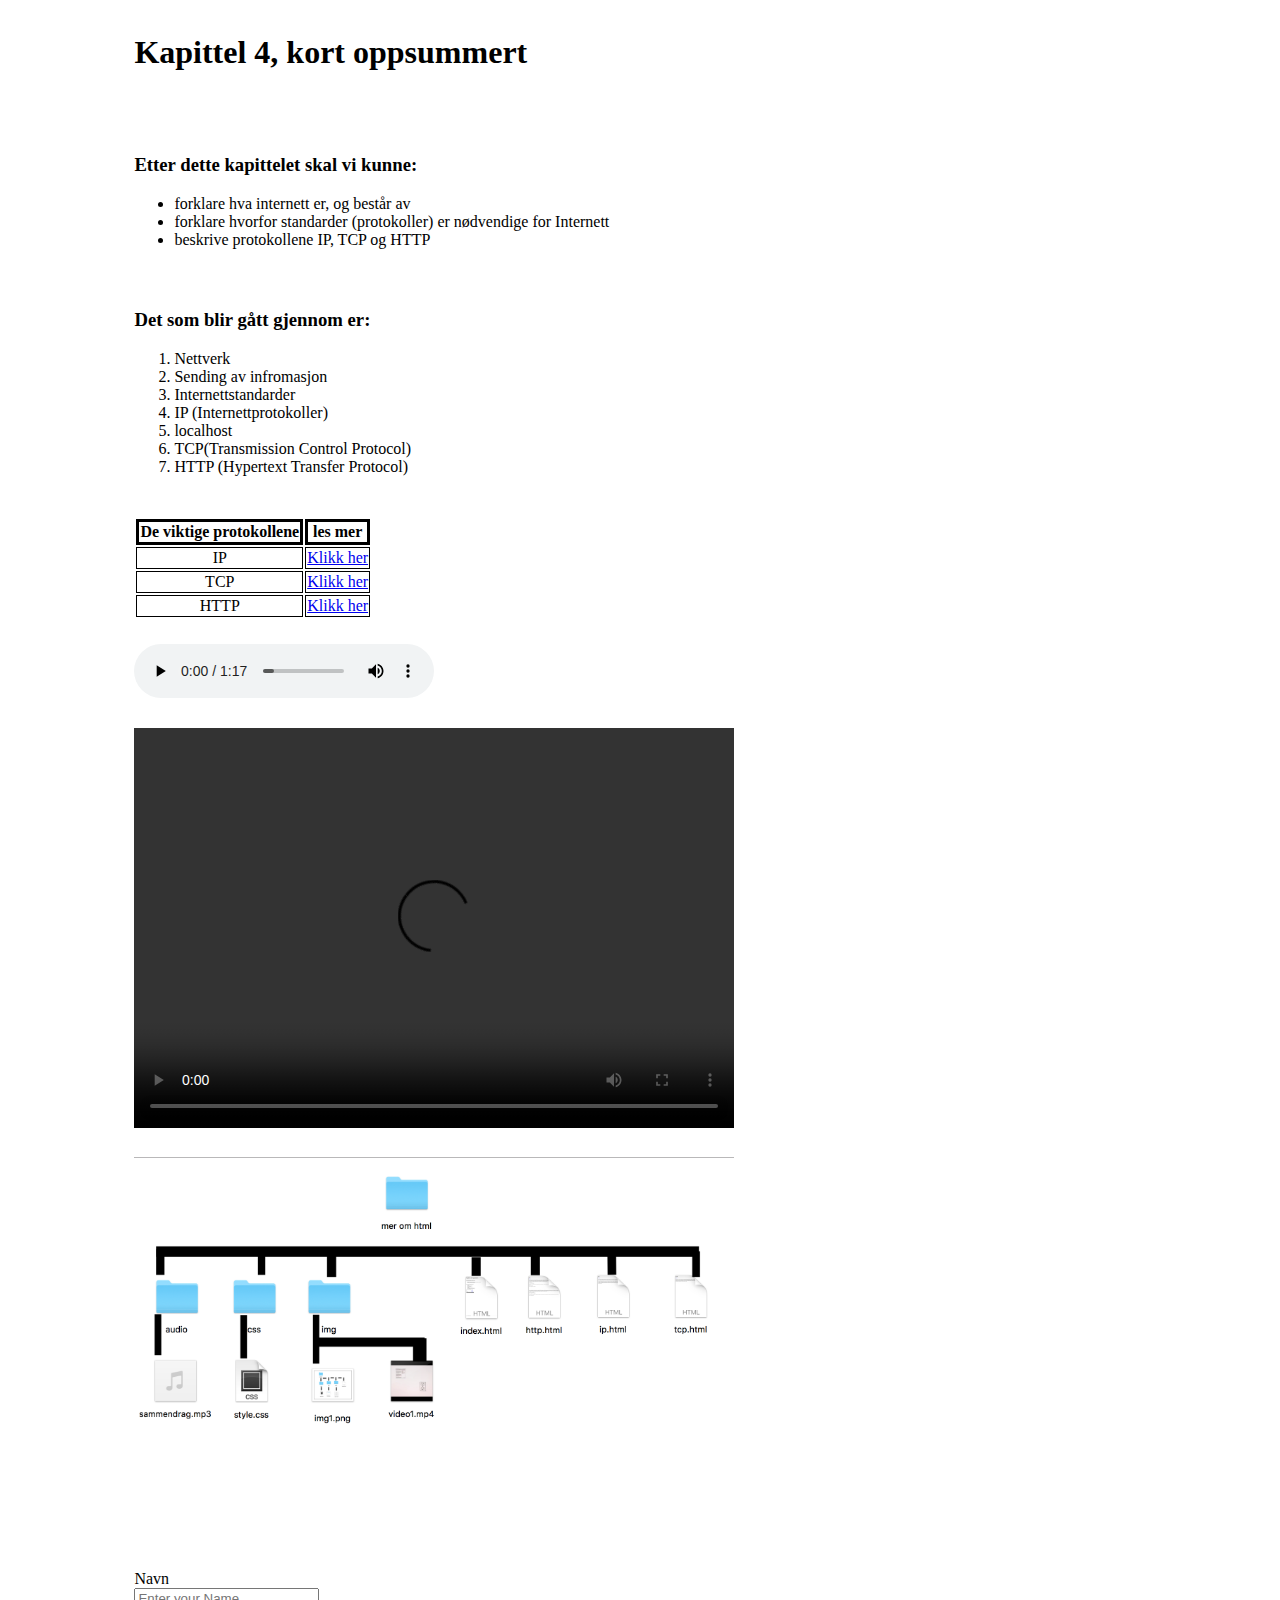
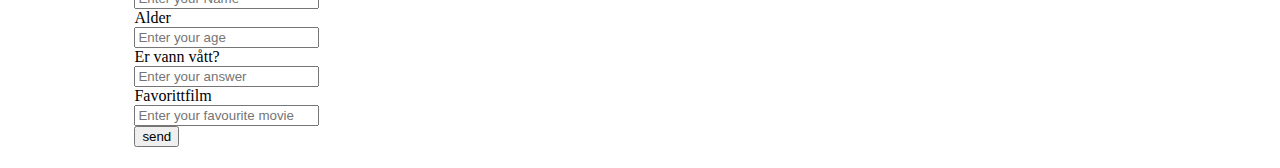
==== index.html @ 70dde28c "Add files via upload" ====
<!DOCTYPE html>
<html lang="en">

  <head>
    <meta charset="UTF-8">

    <title>Mer om html</title>
    <link rel="stylesheet" href="css/style.css">
  </head>

  <body>

    <h1>Kapittel 4, kort oppsummert</h1> <br>
    <!-- den største overskrifiten -->


    <div class="mål">
      <!-- en container, med klassen mål, som inneholder overskrift og punkter -->

      <h3> Etter dette kapittelet skal vi kunne:  </h3>
      <!--Den 3. største overskrifiten-->

      <ul>
        <!-- Uordnet liste med målene i kapittel 4 -->
        <li>forklare hva internett er, og består av</li>
        <li>forklare hvorfor standarder (protokoller) er nødvendige for Internett</li>
        <li>beskrive protokollene IP, TCP og HTTP</li>
      </ul>
    </div>

    <div class="overskrifter">
      <!-- en container, med klassen overskrifter, som inneholder overskrift og en ordnet liste -->
      <h3>Det som blir gått gjennom er:</h3>
      <!--Den 3. største overskrifiten-->
      <ol>
        <!-- en ordnet liste med overskriftene fra kapittel 4 -->
        <li>Nettverk</li>
        <li>Sending av infromasjon</li>
        <li>Internettstandarder</li>
        <li>IP (Internettprotokoller)</li>
        <li>localhost</li>
        <li>TCP(Transmission Control Protocol)</li>
        <li>HTTP (Hypertext Transfer Protocol)</li>

      </ol>
    </div>

    <div class="protokoller">
      <!-- en container, med klassen protokoller, som inneholder en tabell-->
      <table>
        <!-- Tabell som inneholder de viktigste protokollene -->
        <tr>
          <th>De viktige protokollene</th>
          <th>les mer</th>
        </tr>
        <tr>
          <td>IP</td>
          <td><a href="ip.html">Klikk her</a></td>
        </tr>
        <tr>
          <td>TCP</td>
          <td><a href="tcp.html">Klikk her</a></td>
        </tr>
        <tr>
          <td>HTTP</td>
          <td><a href="http.html">Klikk her</a></td>
        </tr>
      </table>
    </div>

    <div class="sammendrag">
      <!-- en container, med klassen sammendrag, som inneholder en lydfil-->
      <audio controls   src="audio/sammendrag.mp3" type="audio/mpeg">nettleseren din støtter ikke lyd</audio> <br>
      <!--lydfil der Elias oppsummerer kapittel 4 -->
    </div>

    <div class="videofil">
      <!-- en container, med klassen videofil, som inneholder en video-->
      <video controls  width="1080" height="720" src="img/video1.mp4" alt="your browser does not support video"></video><br> <!-- Video om hvordan internettet fungerer-->
    </div>

    <div class="mappestruktur">
      <!-- en container, med klassen mappestruktur, som inneholder et bilde-->
      <img src="img/img1.png" width="1080" height="720"alt="bilde av mappestruktur">
      <!-- et bilde av mappestrukturen vår -->
      <!-- bildet har breede 1080piksler og høyde på 720piksler -->
    </div>

    <div class="skjema">
      <!-- en container, med klassen skjema, som inneholder et spørreskjema-->
      <form method="get">
        <!-- Skjema som spør om noe interessant-->

        <label>Navn</label><br>
        <!-- overskriften -->
        <input placeholder="Enter your Name" required><br>
        <!-- her kan brukeren skrive noe -->

        <label>Alder</label><br>
        <!-- overskriften -->
        <input  placeholder="Enter your age" required><br>
        <!-- her kan brukeren skrive noe -->

        <label>Er vann vått?</label><br>
        <!-- overskriften -->
        <input  placeholder="Enter your answer" required><br>
        <!-- her kan brukeren skrive noe -->

        <label>Favorittfilm</label><br>
        <!-- overskriften -->
        <input placeholder="Enter your favourite movie" required><br>
        <!-- her kan brukeren skrive noe -->


        <input type="submit" name="submit" value="send">

      </form>
    </div>


  </body>
</html>
---- css/style.css ----
video {
  width: 600px;
  height: auto;
}

img {
  width: 600px;
  height: auto;
}



td, tr {
  border: 1px solid black;
  text-align: center;
}

th {
  border: 3px solid black;
}



div {
  width: 80%;
  margin-left: 9%;
  padding: 1%;
}

h1 {
  margin-left: 9%;
  padding: 1%;
}
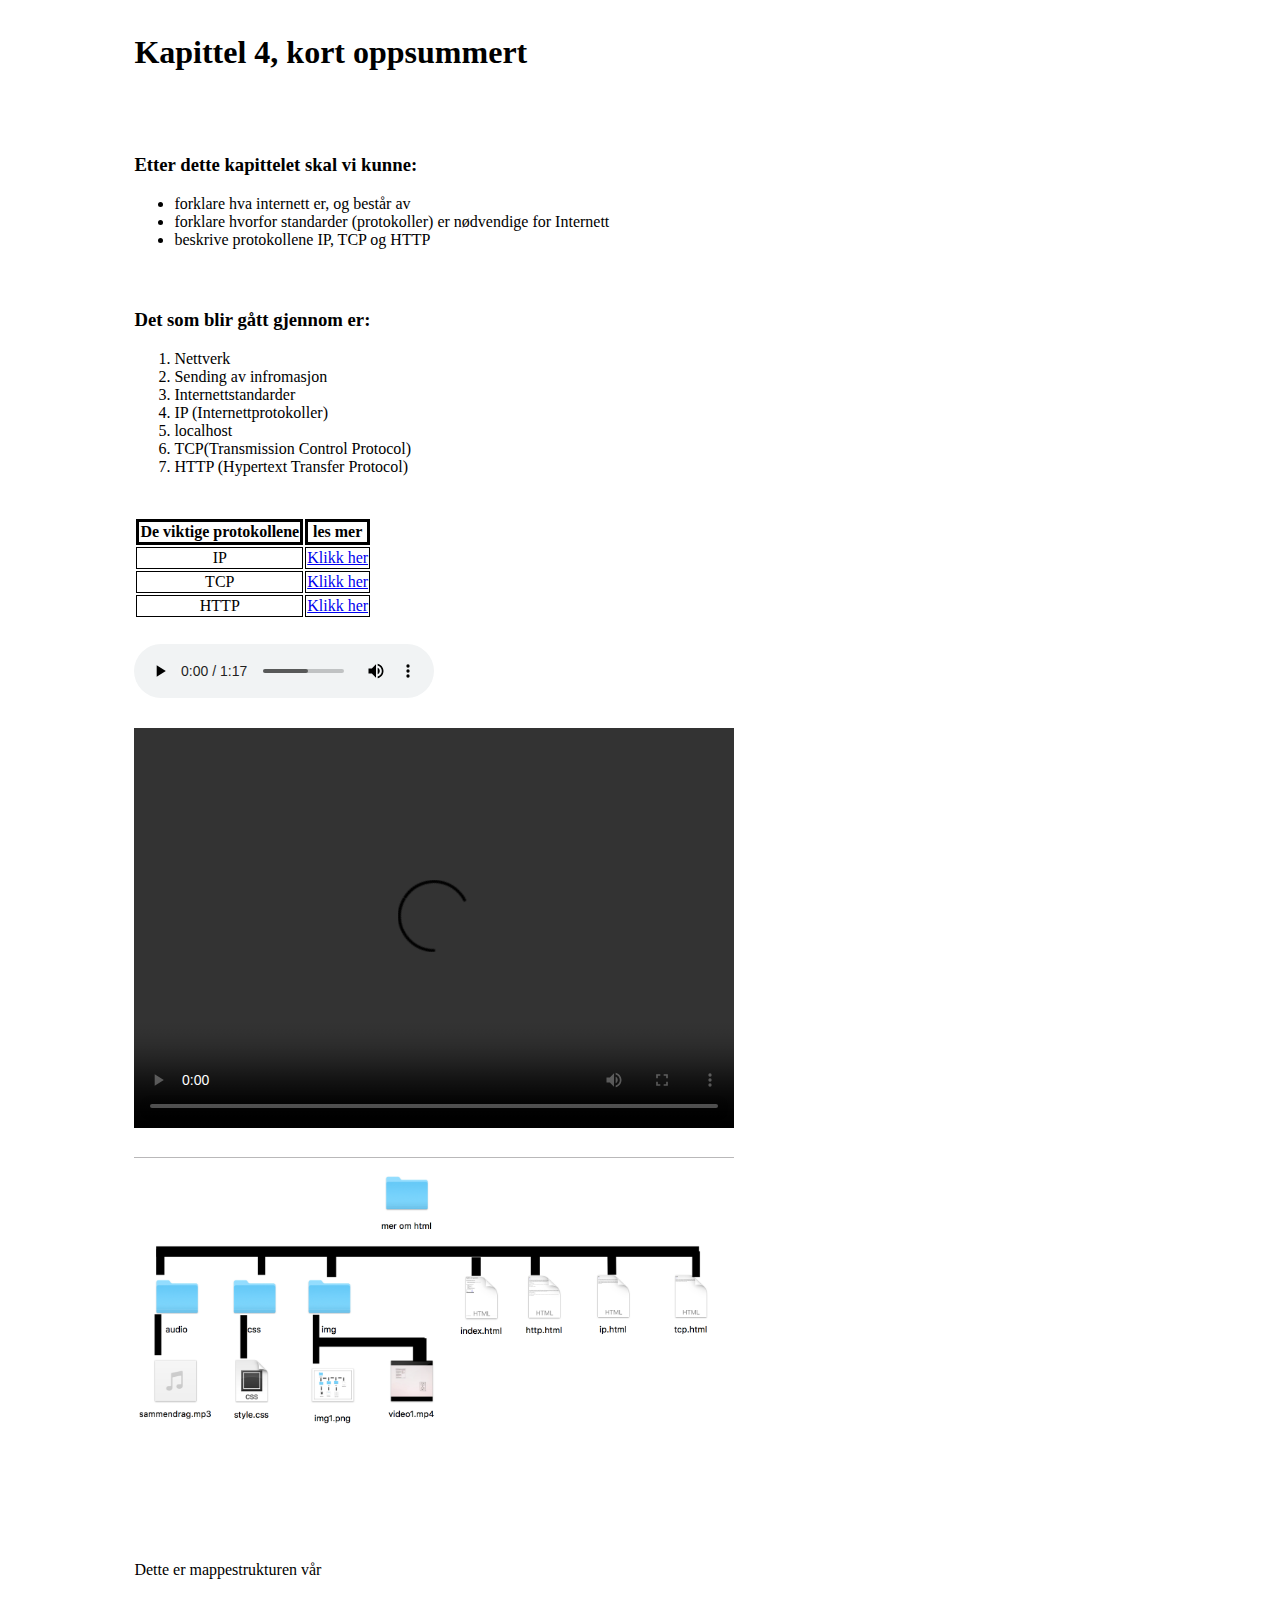
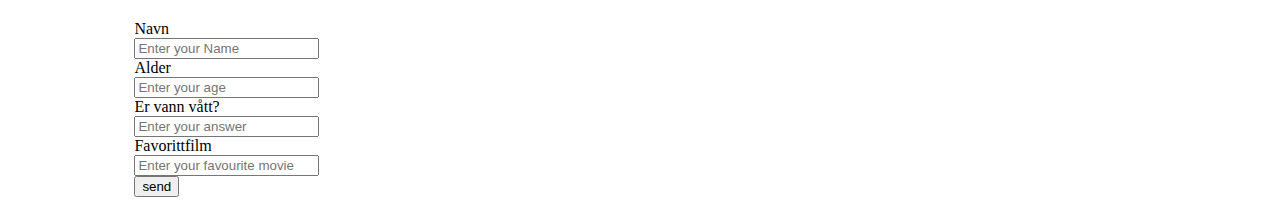
==== commit 924c916c: "Update index.html" ====
--- a/index.html
+++ b/index.html
@@ -84,6 +84,7 @@
       <img src="img/img1.png" width="1080" height="720"alt="bilde av mappestruktur">
       <!-- et bilde av mappestrukturen vår -->
       <!-- bildet har breede 1080piksler og høyde på 720piksler -->
+      <p> Dette er mappestrukturen vår</p>
     </div>
 
     <div class="skjema">
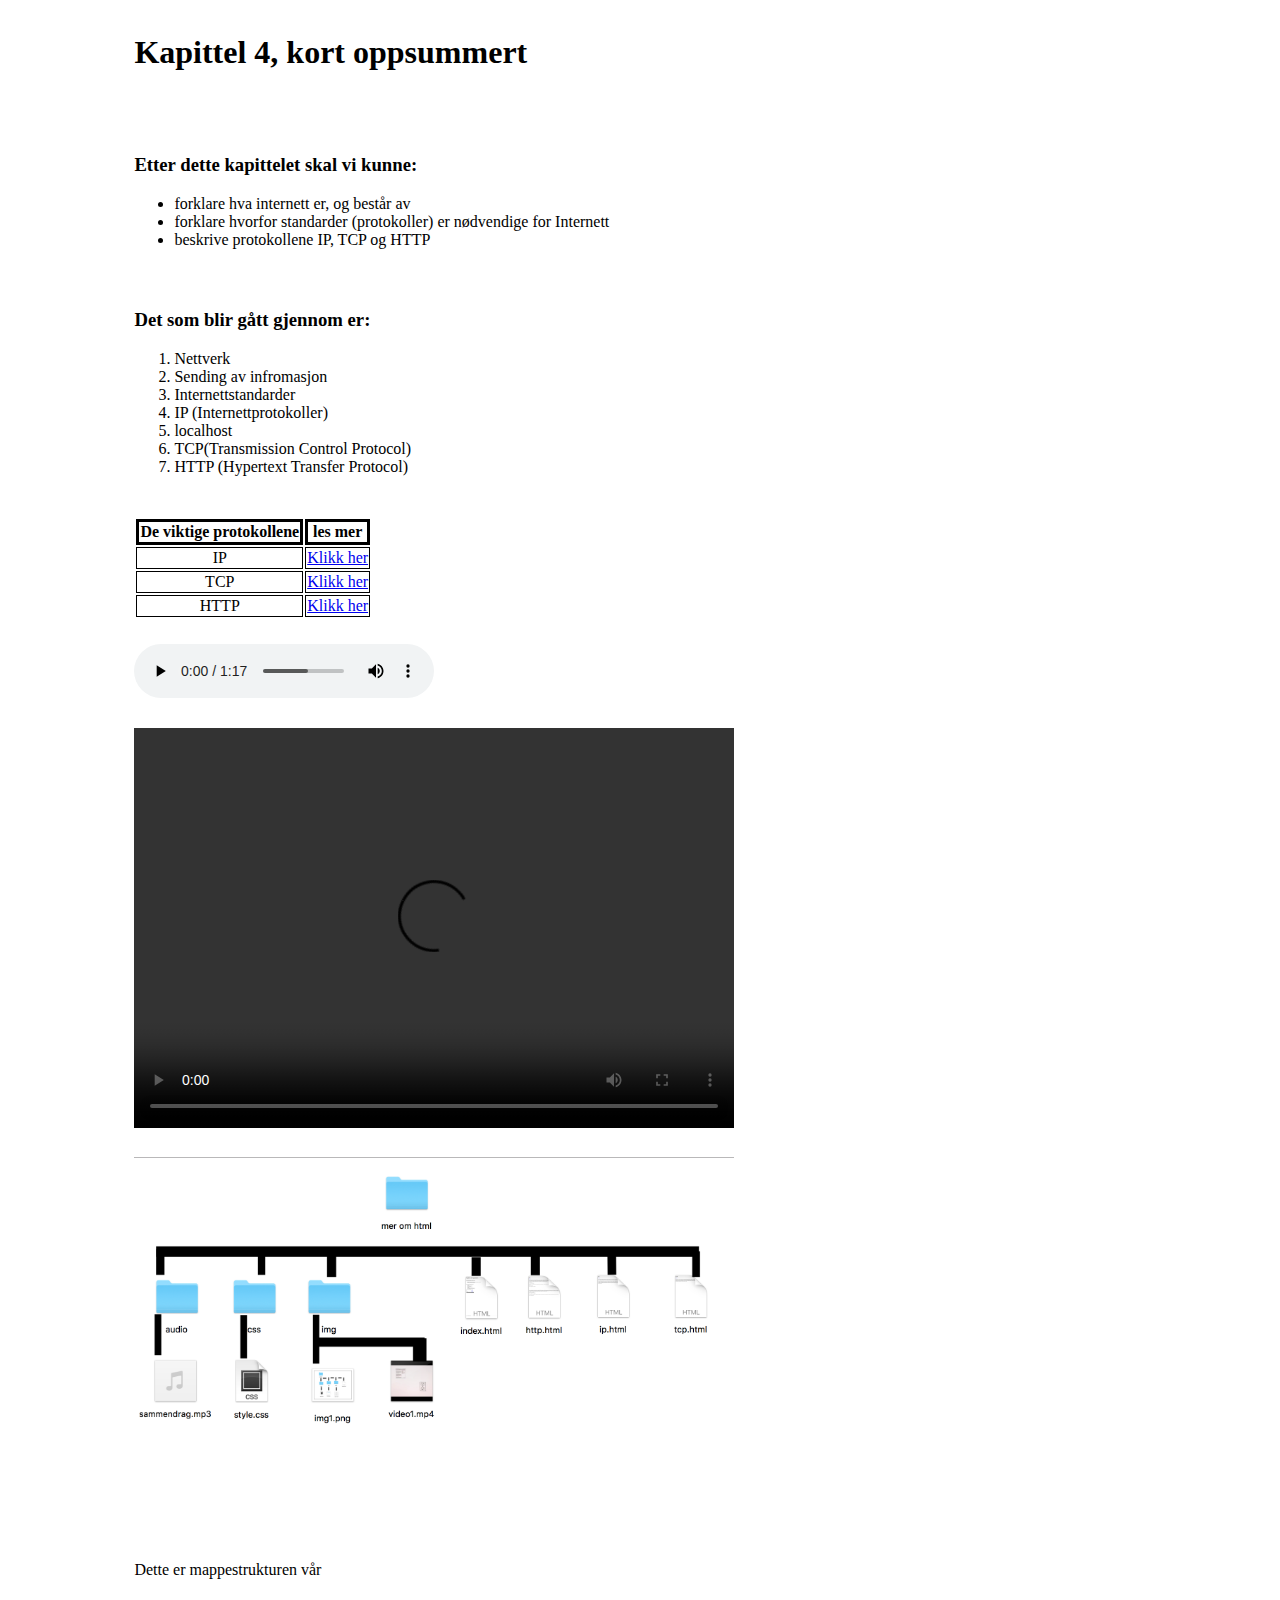
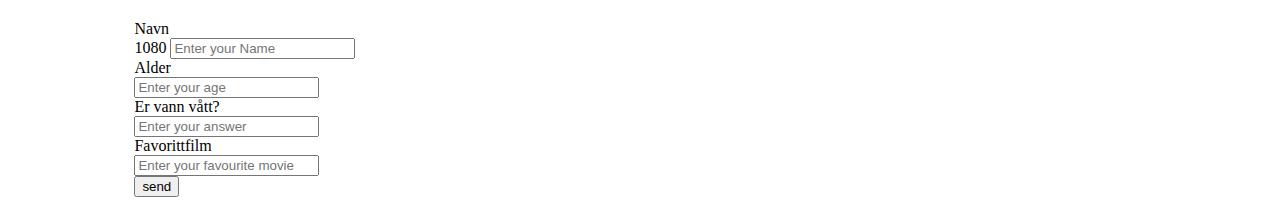
==== commit 6fbd6c01: "Update index.html" ====
--- a/index.html
+++ b/index.html
@@ -81,9 +81,8 @@
 
     <div class="mappestruktur">
       <!-- en container, med klassen mappestruktur, som inneholder et bilde-->
-      <img src="img/img1.png" width="1080" height="720"alt="bilde av mappestruktur">
+      <img src="img/img1.png" width="1702" height="1090"alt="bilde av mappestruktur">
       <!-- et bilde av mappestrukturen vår -->
-      <!-- bildet har breede 1080piksler og høyde på 720piksler -->
       <p> Dette er mappestrukturen vår</p>
     </div>
 
@@ -92,7 +91,7 @@
       <form method="get">
         <!-- Skjema som spør om noe interessant-->
 
-        <label>Navn</label><br>
+        <label>Navn</label><br>1080
         <!-- overskriften -->
         <input placeholder="Enter your Name" required><br>
         <!-- her kan brukeren skrive noe -->
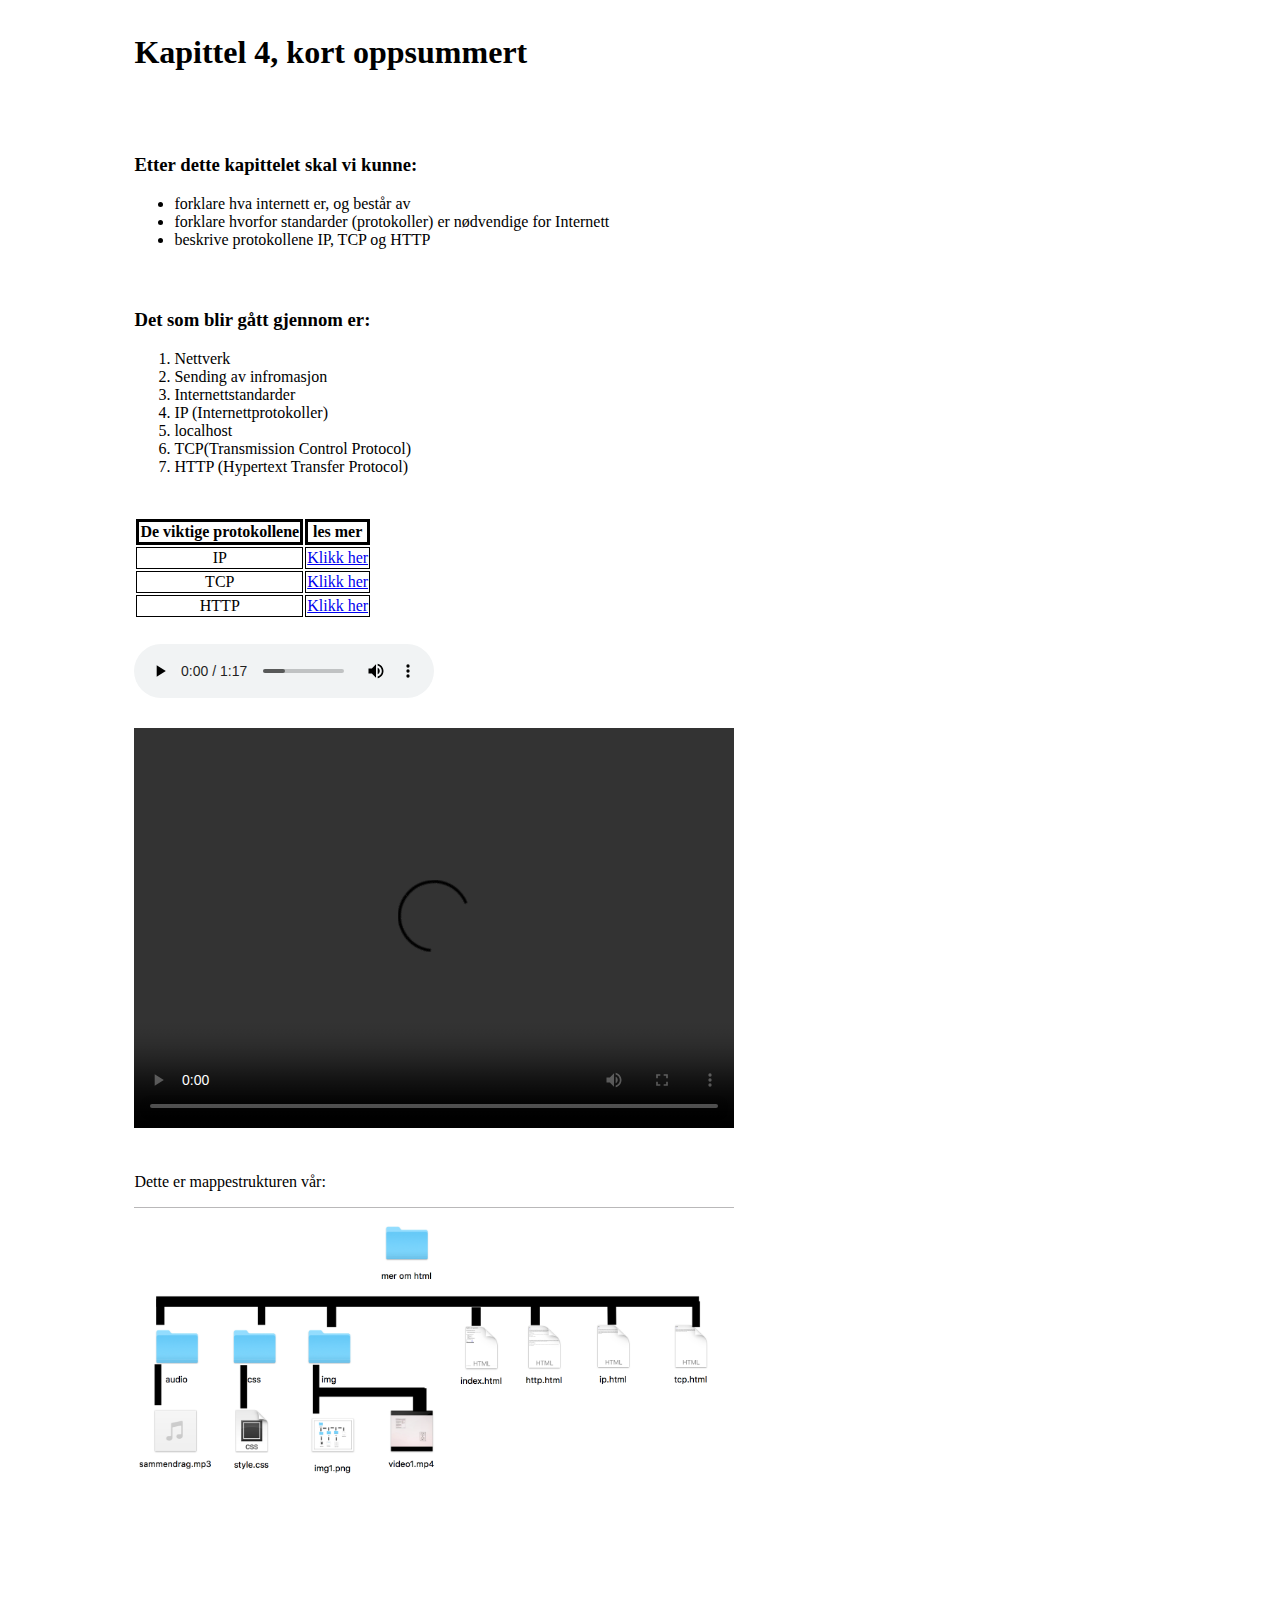
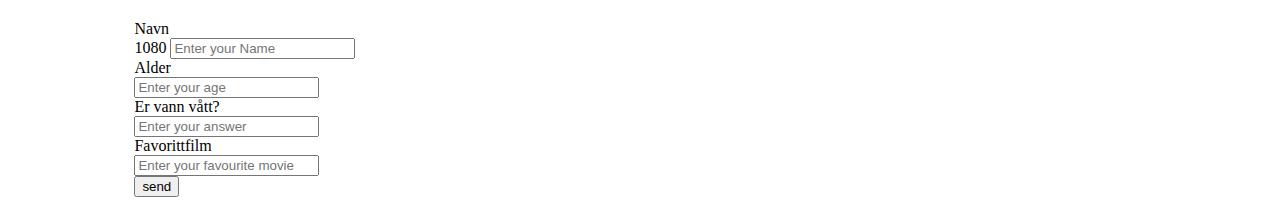
==== commit d5daaaaa: "Update index.html" ====
--- a/index.html
+++ b/index.html
@@ -81,9 +81,11 @@
 
     <div class="mappestruktur">
       <!-- en container, med klassen mappestruktur, som inneholder et bilde-->
+    
+       <p> Dette er mappestrukturen vår:</p>
       <img src="img/img1.png" width="1702" height="1090"alt="bilde av mappestruktur">
       <!-- et bilde av mappestrukturen vår -->
-      <p> Dette er mappestrukturen vår</p>
+     
     </div>
 
     <div class="skjema">
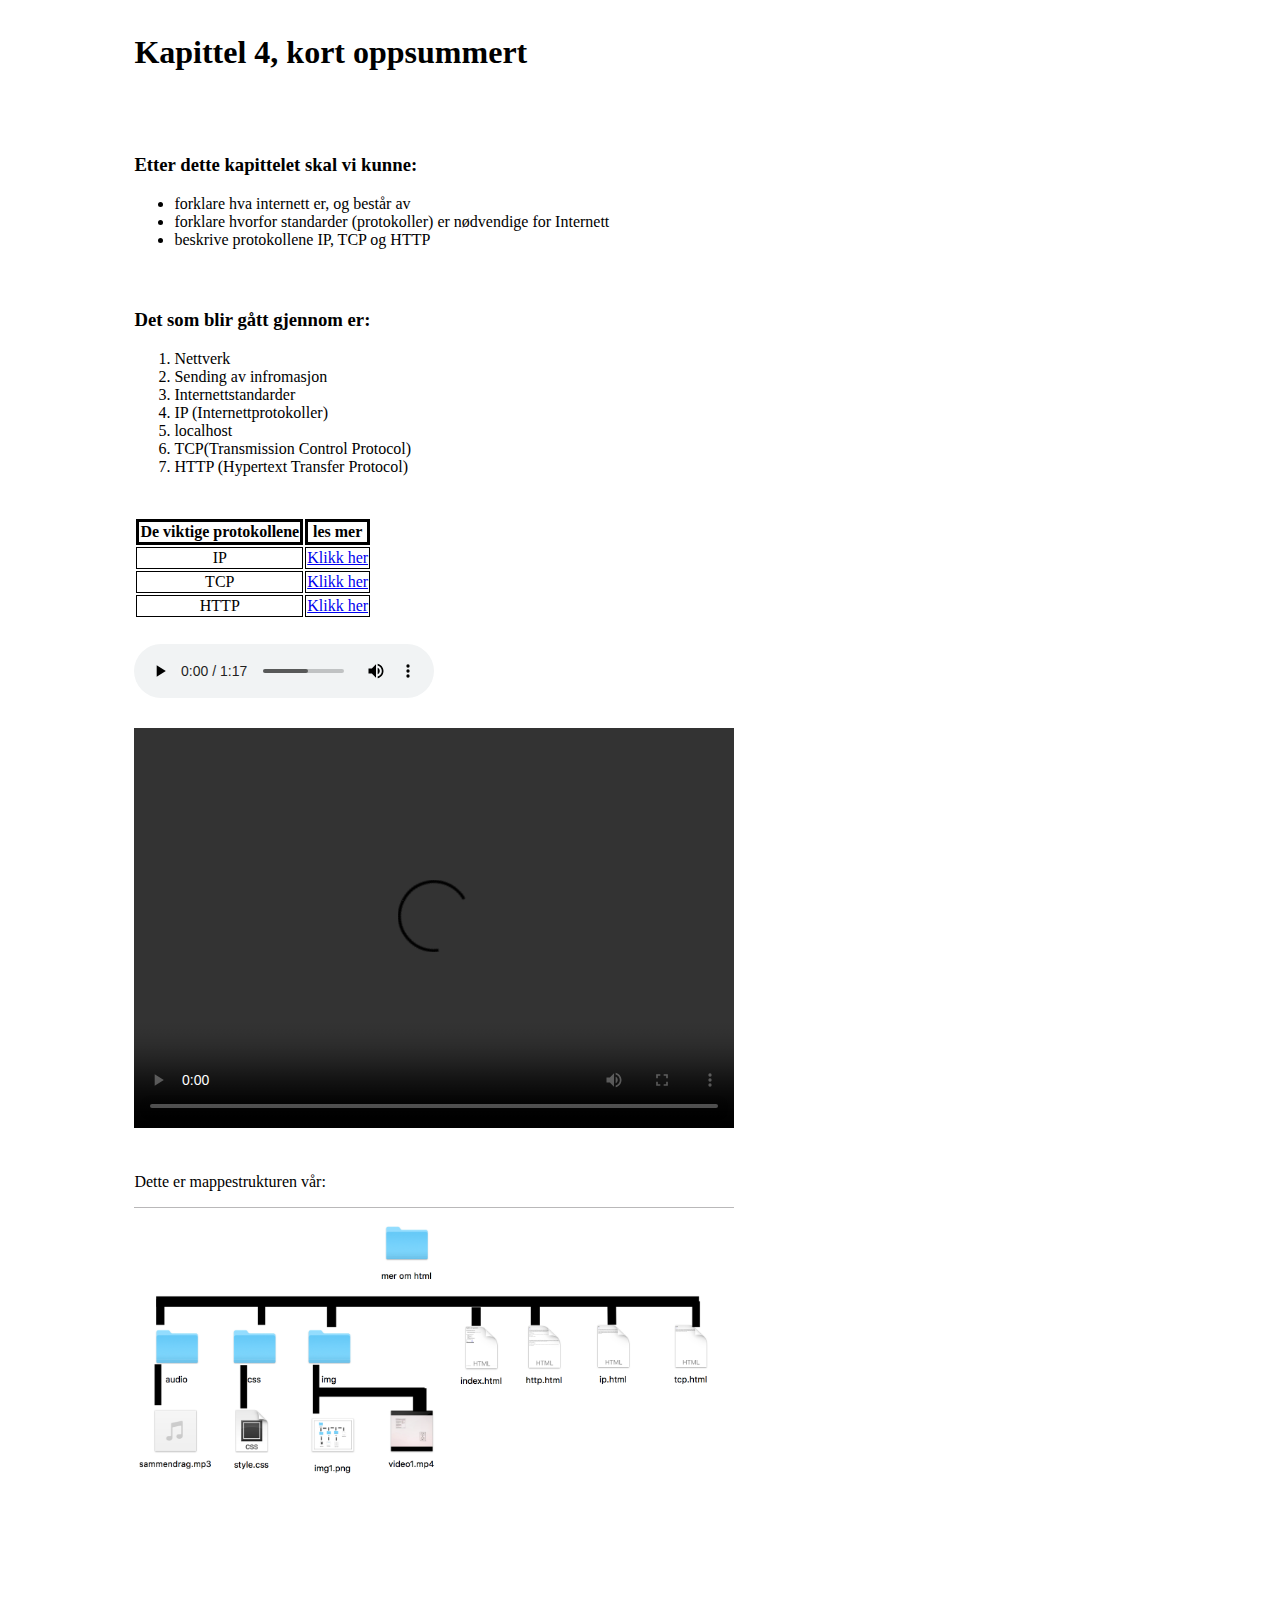
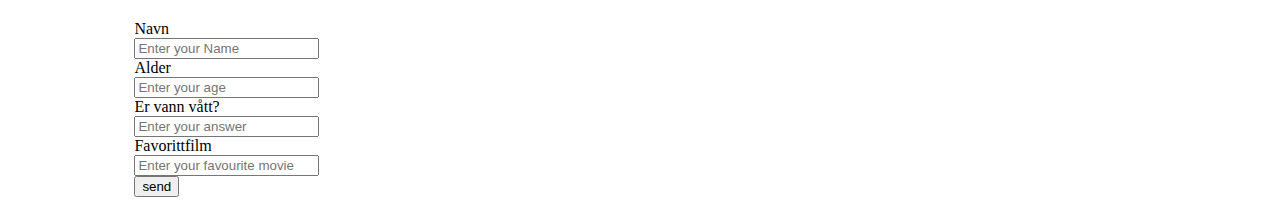
==== commit a82a5682: "Update index.html" ====
--- a/index.html
+++ b/index.html
@@ -93,7 +93,7 @@
       <form method="get">
         <!-- Skjema som spør om noe interessant-->
 
-        <label>Navn</label><br>1080
+        <label>Navn</label><br>
         <!-- overskriften -->
         <input placeholder="Enter your Name" required><br>
         <!-- her kan brukeren skrive noe -->
